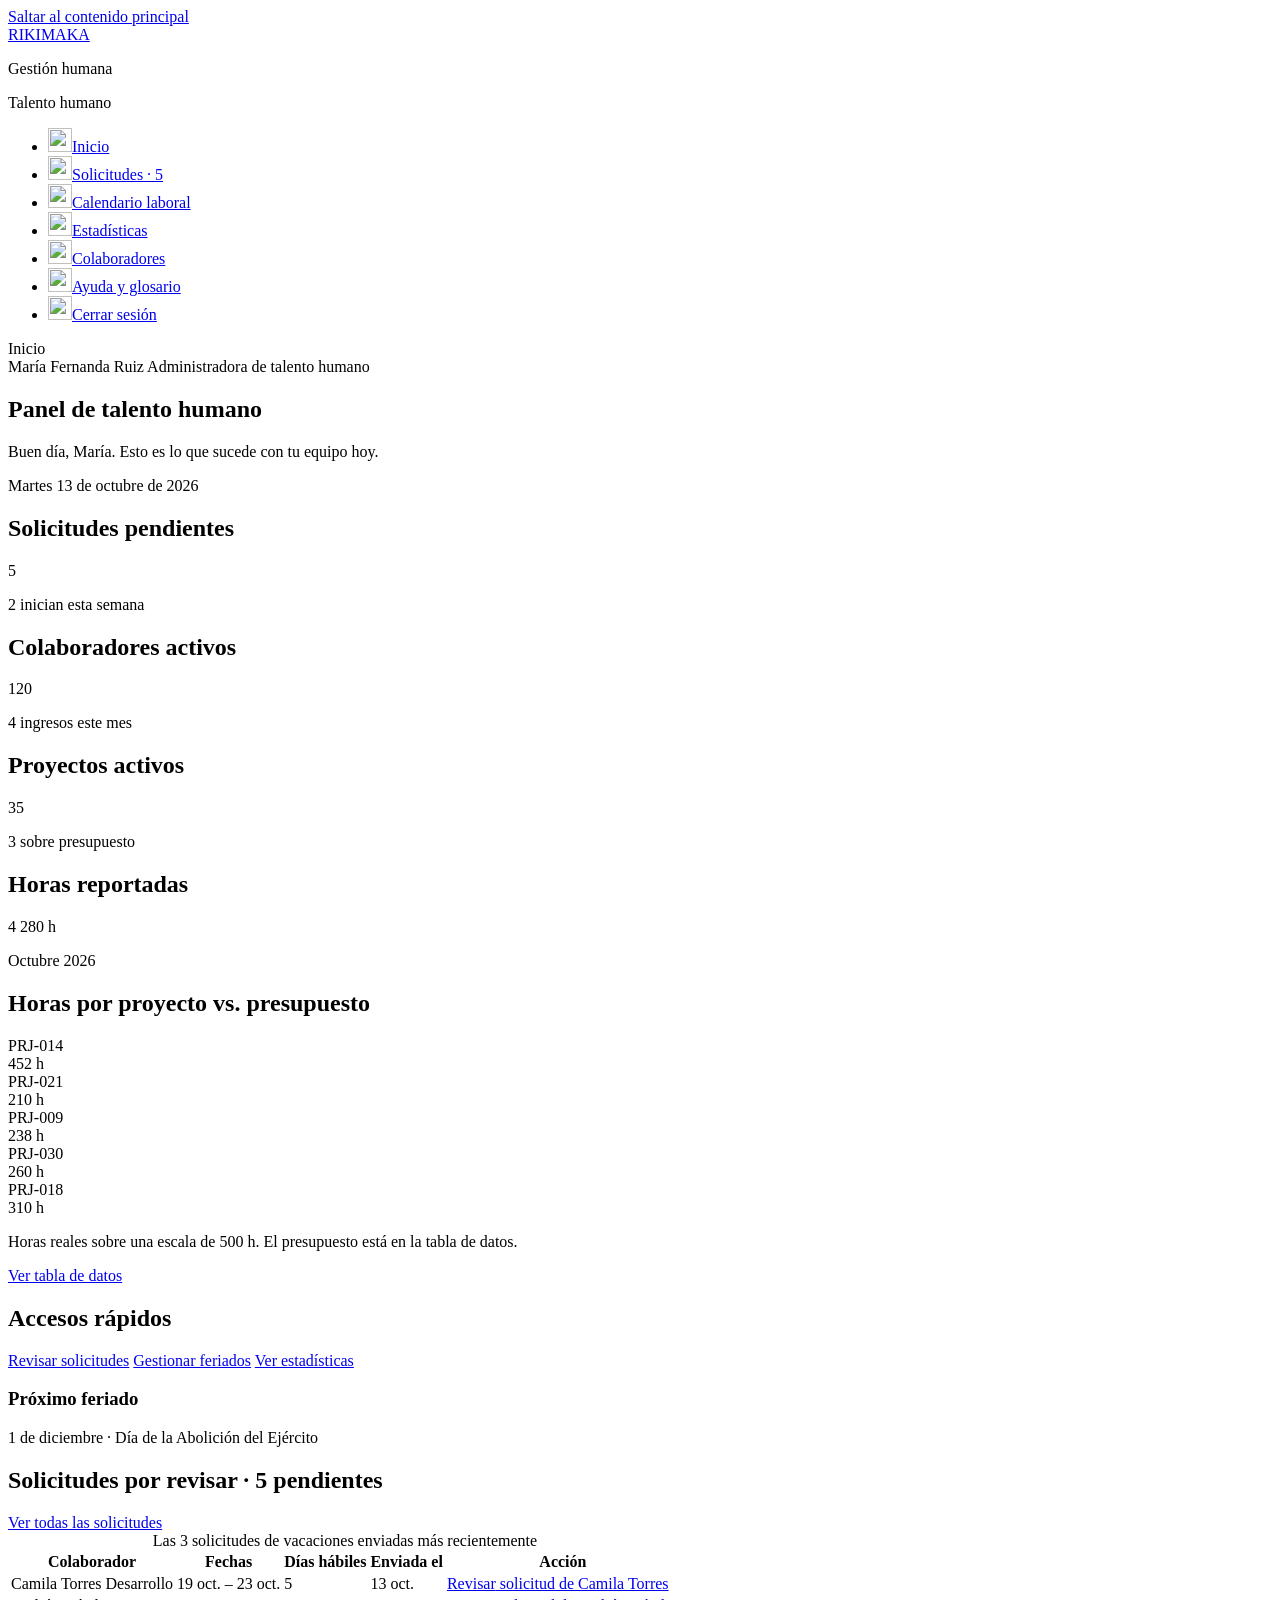
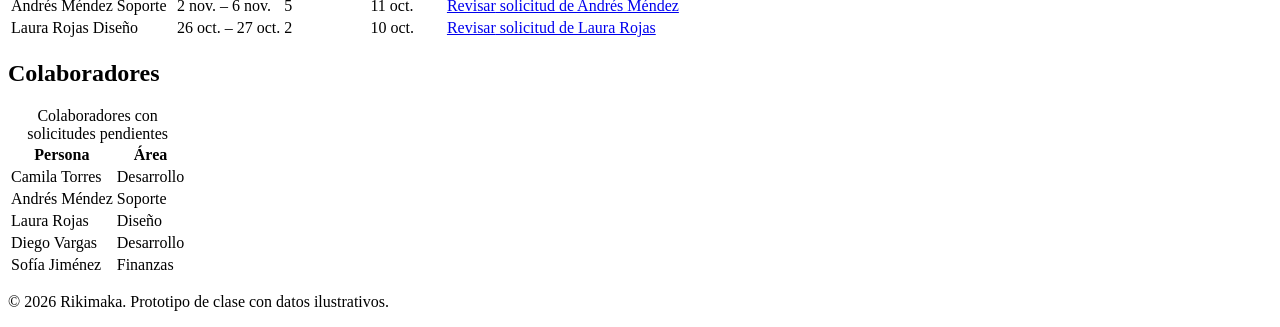
==== src/administrador.html @ a256e855 "Add files via upload" ====
<!DOCTYPE html>
<!-- W06 · Panel administrativo -->
<html lang="es">

<head>
    <meta charset="UTF-8">
    <meta name="viewport" content="width=device-width, initial-scale=1.0">
    <meta name="description" content="Panel de talento humano: solicitudes pendientes e indicadores clave del personal.">
    <meta name="author" content="Equipo Rikimaka">

    <link rel="stylesheet" href="../assets/css/base.css">
    <link rel="stylesheet" href="../assets/css/layout.css">
    <link rel="stylesheet" href="../assets/css/components.css">

    <title>Panel administrativo | Rikimaka</title>
</head>

<body>

    <a class="saltar" href="#contenido">Saltar al contenido principal</a>

    <div class="layout">

        <aside class="lateral">
            <a class="logo" href="index.html">RIKIMAKA</a>
            <p class="sublogo">Gestión humana</p>
            <p class="rol mayusculas">Talento humano</p>

            <nav class="menu-lateral" aria-label="Menú de talento humano">
                <ul>
                    <li><a class="activo" href="administrador.html" aria-current="page"><img class="icono" src="../assets/img/iconos/inicio.png" alt="" width="24" height="24">Inicio</a></li>
                    <li><a href="solicitudes.html"><img class="icono" src="../assets/img/iconos/solicitudes.png" alt="" width="24" height="24">Solicitudes · 5</a></li>
                    <li><a href="calendario.html"><img class="icono" src="../assets/img/iconos/calendario.png" alt="" width="24" height="24">Calendario laboral</a></li>
                    <li><a href="estadisticas.html"><img class="icono" src="../assets/img/iconos/estadisticas.png" alt="" width="24" height="24">Estadísticas</a></li>
                    <li><a href="administrador.html#colaboradores"><img class="icono" src="../assets/img/iconos/colaboradores.png" alt="" width="24" height="24">Colaboradores</a></li>
                    <li><a href="ayuda.html"><img class="icono" src="../assets/img/iconos/ayuda.png" alt="" width="24" height="24">Ayuda y glosario</a></li>
                    <li><a href="login.html"><img class="icono" src="../assets/img/iconos/salir.png" alt="" width="24" height="24">Cerrar sesión</a></li>
                </ul>
            </nav>
        </aside>

        <div class="area">

            <header class="cabecera">
                <nav class="migas" aria-label="Ruta de navegación">
                    <span aria-current="page">Inicio</span>
                </nav>

                <div class="usuario">
                    María Fernanda Ruiz
                    <span>Administradora de talento humano</span>
                </div>
            </header>

            <main class="contenido" id="contenido">

                <section aria-labelledby="panel-titulo">
                    <h1 class="mayusculas" id="panel-titulo">Panel de talento humano</h1>
                    <p>Buen día, María. Esto es lo que sucede con tu equipo hoy.</p>
                    <p class="descripcion">Martes 13 de octubre de 2026</p>
                </section>

                <section class="metricas" aria-label="Indicadores del panel">

                    <article class="metrica">
                        <h2 class="mayusculas">Solicitudes pendientes</h2>
                        <span class="valor">5</span>
                        <p class="apoyo">2 inician esta semana</p>
                    </article>

                    <article class="metrica">
                        <h2 class="mayusculas">Colaboradores activos</h2>
                        <span class="valor">120</span>
                        <p class="apoyo">4 ingresos este mes</p>
                    </article>

                    <article class="metrica">
                        <h2 class="mayusculas">Proyectos activos</h2>
                        <span class="valor">35</span>
                        <p class="apoyo">3 sobre presupuesto</p>
                    </article>

                    <article class="metrica">
                        <h2 class="mayusculas">Horas reportadas</h2>
                        <span class="valor">4 280 h</span>
                        <p class="apoyo">Octubre 2026</p>
                    </article>

                </section>

                <div class="dos-columnas">

                    <section class="panel" aria-labelledby="grafico-titulo">
                        <h2 class="mayusculas" id="grafico-titulo">Horas por proyecto vs. presupuesto</h2>

                        <div class="grafico">
                            <div class="fila-barra">
                                <span>PRJ-014</span>
                                <div class="pista"><div class="barra b90"></div></div>
                                <span>452 h</span>
                            </div>
                            <div class="fila-barra">
                                <span>PRJ-021</span>
                                <div class="pista"><div class="barra b42"></div></div>
                                <span>210 h</span>
                            </div>
                            <div class="fila-barra">
                                <span>PRJ-009</span>
                                <div class="pista"><div class="barra b48"></div></div>
                                <span>238 h</span>
                            </div>
                            <div class="fila-barra">
                                <span>PRJ-030</span>
                                <div class="pista"><div class="barra b52"></div></div>
                                <span>260 h</span>
                            </div>
                            <div class="fila-barra">
                                <span>PRJ-018</span>
                                <div class="pista"><div class="barra b62"></div></div>
                                <span>310 h</span>
                            </div>
                        </div>

                        <p class="nota">Horas reales sobre una escala de 500 h. El presupuesto está en la tabla de datos.</p>
                        <a href="estadisticas.html#eficiencia">Ver tabla de datos</a>
                    </section>

                    <section class="panel" aria-labelledby="accesos-titulo">
                        <h2 class="mayusculas" id="accesos-titulo">Accesos rápidos</h2>

                        <a class="boton ancho" href="solicitudes.html">Revisar solicitudes</a>
                        <a class="boton secundario ancho" href="calendario.html">Gestionar feriados</a>
                        <a class="boton secundario ancho" href="estadisticas.html">Ver estadísticas</a>

                        <h3>Próximo feriado</h3>
                        <p>1 de diciembre · Día de la Abolición del Ejército</p>
                    </section>

                </div>

                <section class="panel" aria-labelledby="solicitudes-titulo">
                    <div class="entre">
                        <h2 class="mayusculas" id="solicitudes-titulo">Solicitudes por revisar · 5 pendientes</h2>
                        <a href="solicitudes.html">Ver todas las solicitudes</a>
                    </div>

                    <table>
                        <caption>Las 3 solicitudes de vacaciones enviadas más recientemente</caption>
                        <thead>
                        <tr>
                            <th class="mayusculas" scope="col">Colaborador</th>
                            <th class="mayusculas" scope="col">Fechas</th>
                            <th class="mayusculas" scope="col">Días hábiles</th>
                            <th class="mayusculas" scope="col">Enviada el</th>
                            <th class="mayusculas" scope="col">Acción</th>
                        </tr>
                        </thead>
                        <tbody>
                            <tr>
                                <td>
                                    Camila Torres
                                    <span class="dato-secundario">Desarrollo</span>
                                </td>
                                <td>19 oct. – 23 oct.</td>
                                <td>5</td>
                                <td>13 oct.</td>
                                <td><a href="solicitudes.html#solicitud0">Revisar<span class="solo-lector"> solicitud de Camila Torres</span></a></td>
                            </tr>
                            <tr>
                                <td>
                                    Andrés Méndez
                                    <span class="dato-secundario">Soporte</span>
                                </td>
                                <td>2 nov. – 6 nov.</td>
                                <td>5</td>
                                <td>11 oct.</td>
                                <td><a href="solicitudes.html#solicitud1">Revisar<span class="solo-lector"> solicitud de Andrés Méndez</span></a></td>
                            </tr>
                            <tr>
                                <td>
                                    Laura Rojas
                                    <span class="dato-secundario">Diseño</span>
                                </td>
                                <td>26 oct. – 27 oct.</td>
                                <td>2</td>
                                <td>10 oct.</td>
                                <td><a href="solicitudes.html#solicitud2">Revisar<span class="solo-lector"> solicitud de Laura Rojas</span></a></td>
                            </tr>
                        </tbody>
                    </table>
                </section>

                <section class="panel" id="colaboradores" aria-labelledby="colaboradores-titulo">
                    <h2 class="mayusculas" id="colaboradores-titulo">Colaboradores</h2>

                    <table>
                        <caption>Colaboradores con solicitudes pendientes</caption>
                        <thead>
                        <tr>
                            <th class="mayusculas" scope="col">Persona</th>
                            <th class="mayusculas" scope="col">Área</th>
                        </tr>
                        </thead>
                        <tbody>
                            <tr><td>Camila Torres</td><td>Desarrollo</td></tr>
                            <tr><td>Andrés Méndez</td><td>Soporte</td></tr>
                            <tr><td>Laura Rojas</td><td>Diseño</td></tr>
                            <tr><td>Diego Vargas</td><td>Desarrollo</td></tr>
                            <tr><td>Sofía Jiménez</td><td>Finanzas</td></tr>
                        </tbody>
                    </table>
                </section>

            </main>

            <footer class="pie-interno">
                <p class="nota">© 2026 Rikimaka. Prototipo de clase con datos ilustrativos.</p>
            </footer>

        </div>
    </div>
</body>
</html>
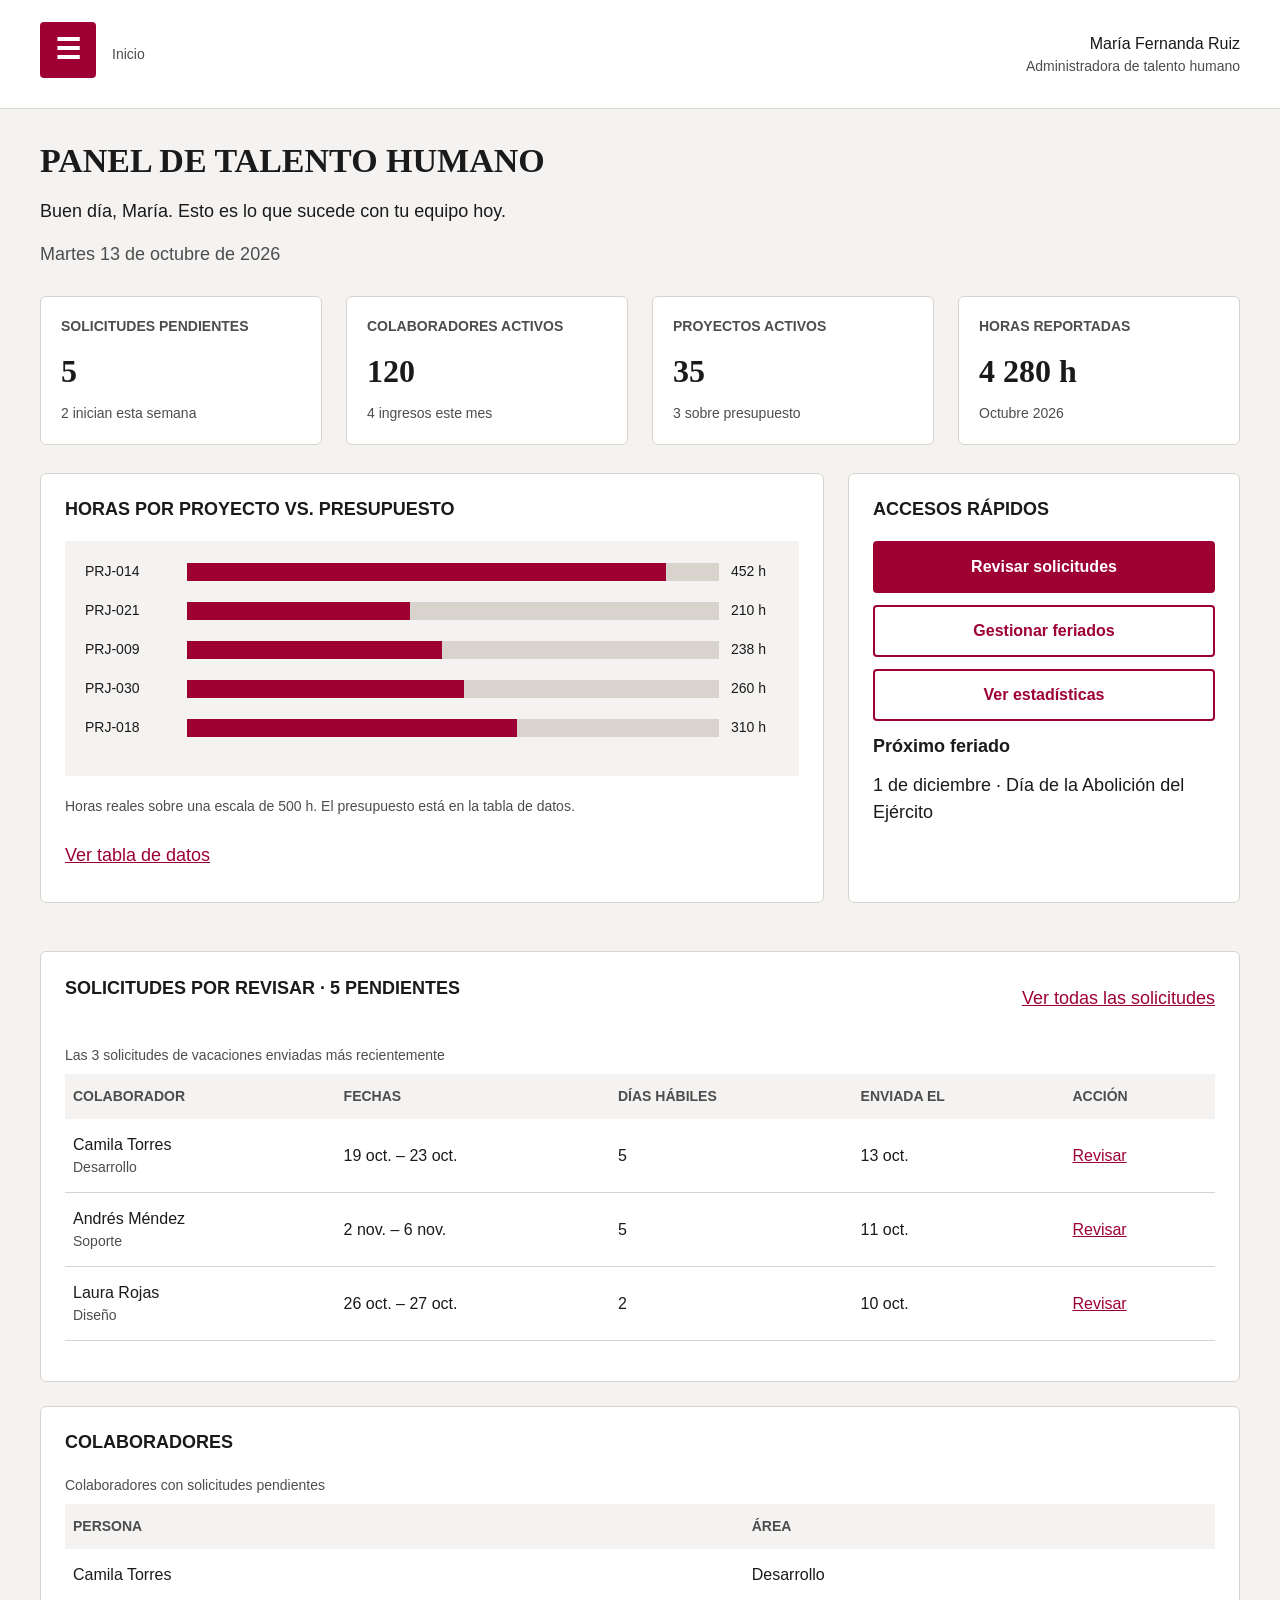
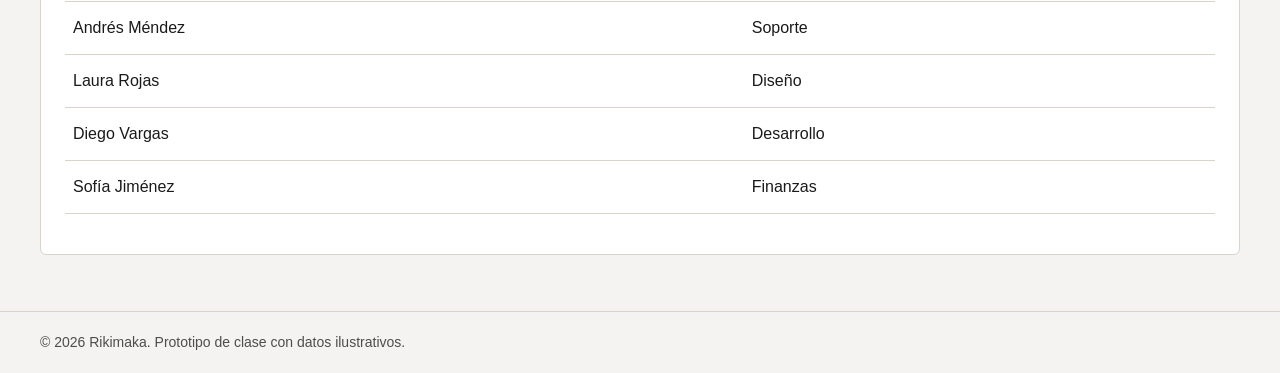
==== commit 6b34474b: "style: unificar menú hamburguesa del administrador" ====
--- a/src/administrador.html
+++ b/src/administrador.html
@@ -19,7 +19,10 @@
 
     <a class="saltar" href="#contenido">Saltar al contenido principal</a>
 
-    <div class="layout">
+    <!-- Casilla para abrir y cerrar el menú -->
+    <input type="checkbox" id="menu-administrador" class="menu-casilla">
+
+    <div class="layout layout-colaborador">
 
         <aside class="lateral">
             <a class="logo" href="index.html">RIKIMAKA</a>
@@ -41,10 +44,15 @@
 
         <div class="area">
 
-            <header class="cabecera">
-                <nav class="migas" aria-label="Ruta de navegación">
-                    <span aria-current="page">Inicio</span>
-                </nav>
+            <header class="cabecera cabecera-colaborador">
+                <div class="cabecera-izquierda">
+                    <label for="menu-administrador" class="boton-menu">
+                        &#9776;
+                    </label>
+                    <nav class="migas" aria-label="Ruta de navegación">
+                        <span aria-current="page">Inicio</span>
+                    </nav>
+                </div>
 
                 <div class="usuario">
                     María Fernanda Ruiz
--- a/assets/css/base.css
+++ b/assets/css/base.css
@@ -0,0 +1,124 @@
+/* BASE: variables, reinicio, tipografía, formularios y foco */
+
+:root {
+    --color-marca: #9e0033;
+    --color-texto: #1a1a1a;
+    --color-oscuro: #252525;
+    --color-suave: #4d4d4d;
+    --color-control: #595959;
+    --color-borde: #d9d3ce;
+    --color-fondo: #f5f3f1;
+    --color-fondo-suave: #eeeae6;
+    --color-blanco: #ffffff;
+    --color-foco: #fff0c5;
+    --color-resalte: #f4e9ed;
+
+    --letra-titulos: Georgia, 'Times New Roman', serif;
+    --letra-texto: Arial, Helvetica, sans-serif;
+}
+
+* {
+    margin: 0;
+    padding: 0;
+    box-sizing: border-box;
+}
+
+body {
+    background-color: var(--color-fondo);
+    color: var(--color-texto);
+    font-family: var(--letra-texto);
+    font-size: 1.125rem;
+    line-height: 1.5;
+}
+
+h1 {
+    font-family: var(--letra-titulos);
+    font-size: 2.125rem;
+    line-height: 1.2;
+    margin-bottom: 1rem;
+}
+
+h2 {
+    font-size: 1.125rem;
+    line-height: 1.3;
+    margin-bottom: 1.25rem;
+}
+
+h3 {
+    font-size: 1.125rem;
+    margin-bottom: 0.75rem;
+}
+
+p {
+    margin-bottom: 1rem;
+}
+
+a {
+    color: var(--color-marca);
+}
+
+label {
+    display: block;
+    font-size: 1rem;
+    font-weight: bold;
+    margin-bottom: 0.5rem;
+}
+
+input,
+select,
+textarea {
+    width: 100%;
+    background-color: var(--color-blanco);
+    color: var(--color-texto);
+    border: 1px solid var(--color-control);
+    border-radius: 4px;
+    padding: 0.75rem;
+    font-family: var(--letra-texto);
+    font-size: 1rem;
+}
+
+textarea {
+    height: 6.25rem;
+}
+
+/* Títulos en mayúsculas desde CSS: el HTML conserva el texto normal */
+.mayusculas {
+    text-transform: uppercase;
+}
+
+/* FOCO VISIBLE: el contorno no mueve los elementos como lo haría el borde */
+
+a:focus,
+button:focus,
+input:focus,
+select:focus,
+textarea:focus {
+    background-color: var(--color-foco);
+    color: var(--color-texto);
+    outline: 3px solid var(--color-texto);
+    outline-offset: 2px;
+}
+
+/* ENLACE PARA SALTAR AL CONTENIDO: se ve solo al recibir el foco */
+
+.saltar {
+    position: absolute;
+    top: -6.25rem;
+    left: 1rem;
+    z-index: 10;
+    padding: 0.75rem 1rem;
+    background-color: var(--color-blanco);
+}
+
+.saltar:focus {
+    top: 1rem;
+}
+
+/* TEXTO SOLO PARA LECTORES DE PANTALLA */
+
+.solo-lector {
+    position: absolute;
+    width: 1px;
+    height: 1px;
+    overflow: hidden;
+}
--- a/assets/css/layout.css
+++ b/assets/css/layout.css
@@ -0,0 +1,604 @@
+/* ========================================
+   SISTEMA INTERNO: menú lateral y contenido
+   ======================================== */
+
+.layout {
+    display: grid;
+    grid-template-columns: 15rem 1fr;
+    min-height: 100vh;
+}
+
+.lateral {
+    background-color: var(--color-blanco);
+    border-right: 1px solid var(--color-borde);
+    padding: 2rem 1.5rem;
+}
+
+/* min-width: 0 permite que una tabla ancha no empuje toda la página */
+
+.area,
+.metricas > *,
+.dos-columnas > *,
+.solicitudes-columnas > *,
+.grafico-tabla > * {
+    min-width: 0;
+}
+
+.area {
+    display: flex;
+    flex-direction: column;
+}
+
+.cabecera {
+    display: flex;
+    justify-content: space-between;
+    align-items: center;
+    gap: 1.5rem;
+    background-color: var(--color-blanco);
+    border-bottom: 1px solid var(--color-borde);
+    padding: 1.375rem 2.5rem;
+}
+
+.contenido {
+    flex: 1;
+    padding: 2rem 2.5rem;
+}
+
+.pie-interno {
+    padding: 1.25rem 2.5rem;
+    border-top: 1px solid var(--color-borde);
+}
+
+/* ========================================
+   MÉTRICAS, COLUMNAS Y FILAS
+   ======================================== */
+
+.metricas {
+    display: grid;
+    grid-template-columns: 1fr 1fr 1fr 1fr;
+    gap: 1.5rem;
+    margin: 1.75rem 0;
+}
+
+.dos-columnas {
+    display: grid;
+    grid-template-columns: 2fr 1fr;
+    gap: 1.5rem;
+    margin-bottom: 1.5rem;
+}
+
+.solicitudes-columnas,
+.grafico-tabla {
+    display: grid;
+    grid-template-columns: 7fr 5fr;
+    gap: 1.5rem;
+}
+
+.iguales {
+    display: grid;
+    grid-template-columns: 1fr 1fr;
+    gap: 1.5rem;
+}
+
+.fila {
+    display: flex;
+    flex-wrap: wrap;
+    gap: 1rem;
+    align-items: center;
+}
+
+.entre {
+    display: flex;
+    flex-wrap: wrap;
+    justify-content: space-between;
+    align-items: center;
+    gap: 1rem;
+    margin-bottom: 1.5rem;
+}
+
+.filtros {
+    display: grid;
+    grid-template-columns: 1fr 1fr 1fr 1fr;
+    gap: 1rem;
+}
+
+/* ========================================
+   PÁGINA DE INICIO Y AYUDA
+   ======================================== */
+
+.inicio-cabecera {
+    display: flex;
+    flex-wrap: wrap;
+    justify-content: space-between;
+    align-items: center;
+    gap: 1.5rem;
+    padding: 1.25rem 5rem;
+    background-color: var(--color-blanco);
+}
+
+.inicio-menu ul {
+    display: flex;
+    flex-wrap: wrap;
+    gap: 1rem 2rem;
+    align-items: center;
+    list-style: none;
+}
+
+.inicio-hero {
+    position: relative;
+    background-color: var(--color-oscuro);
+    background-image: url("https://images.unsplash.com/photo-1521737711867-e3b97375f902?w=1600");
+    background-size: cover;
+    background-position: center;
+    padding-bottom: 4rem;
+}
+
+/* Tres videos apilados: cada uno aparece 8 segundos de un ciclo de 24 */
+
+.inicio-video {
+    position: absolute;
+    top: 0;
+    left: 0;
+    width: 100%;
+    height: 100%;
+    object-fit: cover;
+    opacity: 0;
+    animation: alternar-videos 24s infinite;
+}
+
+.inicio-video:nth-child(2) {
+    animation-delay: 8s;
+}
+
+.inicio-video:nth-child(3) {
+    animation-delay: 16s;
+}
+
+@keyframes alternar-videos {
+    0% { opacity: 0; }
+    4% { opacity: 1; }
+    33% { opacity: 1; }
+    37% { opacity: 0; }
+    100% { opacity: 0; }
+}
+
+/* Al marcar la casilla se ocultan los videos y queda la imagen de fondo */
+
+.video-casilla:checked ~ .inicio-videos {
+    display: none;
+}
+
+.video-casilla {
+    position: absolute;
+    bottom: 1.5rem;
+    left: 5rem;
+    z-index: 1;
+    width: 1.5rem;
+    height: 1.5rem;
+    cursor: pointer;
+}
+
+.video-casilla:focus {
+    outline-color: var(--color-blanco);
+}
+
+.video-etiqueta {
+    position: absolute;
+    bottom: 1rem;
+    left: 7rem;
+    z-index: 1;
+    margin: 0;
+    padding: 0.625rem 0;
+    color: var(--color-blanco);
+    cursor: pointer;
+}
+
+/* La capa cubre todo el fondo: mantiene el texto blanco por encima de 7:1 */
+
+.inicio-capa {
+    position: absolute;
+    top: 0;
+    left: 0;
+    width: 100%;
+    height: 100%;
+    background-color: rgba(0, 0, 0, 0.66);
+}
+
+.inicio-hero-contenido {
+    position: relative;
+    display: grid;
+    grid-template-columns: 6fr 4fr;
+    gap: 6rem;
+    align-items: center;
+    min-height: 40rem;
+    padding: 5rem;
+    color: var(--color-blanco);
+}
+
+.inicio-cifras {
+    display: grid;
+    grid-template-columns: 1fr 1fr 1fr;
+    gap: 1.5rem;
+    padding: 3rem 5rem;
+    background-color: var(--color-fondo);
+}
+
+.inicio-informacion {
+    padding: 3.5rem 5rem;
+}
+
+.inicio-titulo-fila {
+    display: flex;
+    flex-wrap: wrap;
+    justify-content: space-between;
+    align-items: center;
+    gap: 1rem 1.5rem;
+    margin-bottom: 2rem;
+}
+
+.inicio-roles {
+    display: grid;
+    grid-template-columns: 1fr 1fr 1fr;
+    gap: 1.5rem;
+    margin-bottom: 3.5rem;
+}
+
+.inicio-beneficios {
+    display: grid;
+    grid-template-columns: 1fr 1fr 1fr;
+    gap: 2rem;
+    padding: 2.5rem;
+    background-color: var(--color-fondo);
+    list-style: none;
+}
+
+.inicio-pie {
+    display: grid;
+    grid-template-columns: 1fr 1fr 1fr 1fr;
+    gap: 2rem;
+    padding: 3rem 5rem;
+    background-color: var(--color-oscuro);
+    color: var(--color-blanco);
+}
+
+/* ========================================
+   PANTALLA DE INGRESO
+   ======================================== */
+
+.ingreso-layout {
+    display: grid;
+    grid-template-columns: 1fr 1fr;
+    min-height: 100vh;
+}
+
+.ingreso-imagen {
+    position: relative;
+    min-height: 100vh;
+    overflow: hidden;
+    padding: 3rem 8%;
+    background-color: var(--color-oscuro);
+}
+
+.ingreso-formulario {
+    display: flex;
+    flex-direction: column;
+    justify-content: center;
+    padding: 3rem 12%;
+    background-color: var(--color-blanco);
+}
+
+.ingreso-contenido {
+    width: 100%;
+    max-width: 27.5rem;
+}
+
+/* ========================================
+   TABLETA: el menú lateral pasa arriba
+   ======================================== */
+
+@media screen and (max-width: 900px) {
+
+    .layout {
+        display: block;
+    }
+
+    .lateral {
+        border-right: 0;
+        border-bottom: 1px solid var(--color-borde);
+        padding: 1rem 1.25rem;
+    }
+
+    .cabecera {
+        flex-wrap: wrap;
+        padding: 1rem 1.25rem;
+    }
+
+    .contenido {
+        padding: 1.5rem 1.25rem;
+    }
+
+    .pie-interno {
+        padding: 1rem 1.25rem;
+    }
+
+    .metricas {
+        grid-template-columns: 1fr 1fr;
+    }
+
+    .dos-columnas,
+    .solicitudes-columnas,
+    .grafico-tabla,
+    .iguales {
+        grid-template-columns: 1fr;
+    }
+
+    .filtros {
+        grid-template-columns: 1fr 1fr;
+    }
+
+    .inicio-cabecera {
+        padding: 1rem 1.5rem;
+    }
+
+    .video-casilla {
+        left: 1.5rem;
+    }
+
+    .video-etiqueta {
+        left: 3.5rem;
+    }
+
+    .inicio-hero-contenido {
+        grid-template-columns: 1fr;
+        gap: 2rem;
+        min-height: 0;
+        padding: 2.5rem 1.5rem;
+    }
+
+    .inicio-informacion {
+        padding: 2rem 1.5rem;
+    }
+
+    .inicio-cifras {
+        padding: 2rem 1.5rem;
+    }
+
+    .inicio-roles {
+        grid-template-columns: 1fr 1fr;
+    }
+
+    .inicio-beneficios {
+        grid-template-columns: 1fr 1fr;
+        padding: 1.5rem;
+    }
+
+    .inicio-pie {
+        grid-template-columns: 1fr 1fr;
+        padding: 2rem 1.5rem;
+    }
+
+    .ingreso-layout {
+        grid-template-columns: 1fr;
+    }
+
+    .ingreso-imagen {
+        min-height: 21.875rem;
+    }
+
+    .ingreso-formulario {
+        padding: 3rem 8%;
+    }
+
+    .ingreso-contenido {
+        max-width: 100%;
+    }
+}
+
+/* ========================================
+   TELÉFONO
+   ======================================== */
+
+@media screen and (max-width: 480px) {
+
+    .metricas,
+    .filtros,
+    .inicio-cifras,
+    .inicio-roles,
+    .inicio-beneficios,
+    .inicio-pie {
+        grid-template-columns: 1fr;
+    }
+
+    .ingreso-imagen {
+        min-height: 17.5rem;
+        padding: 2rem 8%;
+    }
+
+    .ingreso-formulario {
+        padding: 2.25rem 7%;
+    }
+}
+
+/* ========================================
+   MENÚ DESPLEGABLE DEL COLABORADOR
+   ======================================== */
+
+/* Casilla para controlar el menú */
+
+.menu-casilla {
+    position: absolute;
+    width: 1px;
+    height: 1px;
+    opacity: 0;
+}
+
+/* Menú cerrado inicialmente */
+
+.layout-colaborador {
+    grid-template-columns: 1fr;
+}
+
+.layout-colaborador .lateral {
+    display: none;
+}
+
+/* Botón del menú */
+
+.layout-colaborador .boton-menu {
+    display: flex;
+    align-items: center;
+    justify-content: center;
+    width: 3.5rem;
+    height: 3.5rem;
+    background-color: var(--color-marca);
+    color: var(--color-blanco);
+    border-radius: 4px;
+    font-size: 1.8rem;
+    cursor: pointer;
+    flex-shrink: 0;
+}
+
+/* Menú abierto */
+
+.menu-casilla:checked + .layout-colaborador {
+    grid-template-columns: 15rem 1fr;
+}
+
+.menu-casilla:checked + .layout-colaborador .lateral {
+    display: block;
+}
+
+/* Foco del botón */
+
+.menu-casilla:focus + .layout-colaborador .boton-menu {
+    outline: 3px solid var(--color-foco);
+}
+
+/* ========================================
+   CABECERA DEL COLABORADOR
+   ======================================== */
+
+/* Botón e Inicio juntos */
+
+.cabecera-colaborador {
+    display: flex;
+    justify-content: space-between;
+    align-items: center;
+    gap: 1rem;
+}
+
+.cabecera-izquierda {
+    display: flex;
+    align-items: center;
+    gap: 1rem;
+}
+
+.cabecera-colaborador .migas {
+    margin: 0;
+}
+
+/* ========================================
+   CAMPANA Y DATOS DEL COLABORADOR
+   ======================================== */
+
+/* Campana y datos en una misma fila */
+
+.cabecera-colaborador .usuario-colaborador {
+    display: flex;
+    flex-direction: row;
+    align-items: center;
+    justify-content: flex-end;
+    gap: 0.75rem;
+    margin-left: auto;
+    text-align: right;
+}
+
+/* Campana */
+
+.cabecera-colaborador .usuario-colaborador .campana {
+    display: flex;
+    align-items: center;
+    justify-content: center;
+    flex-shrink: 0;
+    margin: 0;
+}
+
+/* Nombre y cargo */
+
+.cabecera-colaborador .usuario-datos {
+    display: flex;
+    flex-direction: column;
+    align-items: flex-end;
+}
+
+.cabecera-colaborador .usuario-datos p {
+    margin: 0;
+}
+
+.cabecera-colaborador .usuario-datos span {
+    display: block;
+    margin: 0;
+}
+
+/* ========================================
+   MENÚ RESPONSIVE DEL COLABORADOR
+   ======================================== */
+
+@media screen and (max-width: 900px) {
+
+    .layout-colaborador,
+    .menu-casilla:checked + .layout-colaborador {
+        display: flex;
+        flex-direction: column;
+    }
+
+    .layout-colaborador .area {
+        display: contents;
+    }
+
+    .layout-colaborador .cabecera {
+        order: 0;
+    }
+
+    .layout-colaborador .lateral {
+        order: 1;
+    }
+
+    .layout-colaborador .contenido {
+        order: 2;
+    }
+
+    .layout-colaborador .pie-interno {
+        order: 3;
+    }
+}
+
+/* ========================================
+   AJUSTES PARA CELULARES
+   ======================================== */
+
+@media screen and (max-width: 480px) {
+
+    .cabecera-colaborador {
+        flex-wrap: nowrap;
+        gap: 0.5rem;
+    }
+
+    .cabecera-izquierda {
+        gap: 0.5rem;
+    }
+
+    .cabecera-colaborador .boton-menu {
+        width: 3rem;
+        height: 3rem;
+        font-size: 1.5rem;
+    }
+
+    .cabecera-colaborador .usuario-colaborador {
+        gap: 0.5rem;
+    }
+
+    .cabecera-colaborador .usuario-datos {
+        font-size: 0.875rem;
+    }
+}
--- a/assets/css/components.css
+++ b/assets/css/components.css
@@ -0,0 +1,814 @@
+/* ========================================
+   ELEMENTOS GENERALES
+   ======================================== */
+
+.logo {
+    display: block;
+    font-family: var(--letra-titulos);
+    font-size: 1.5625rem;
+    font-weight: bold;
+    padding: 0.25rem 0;
+    color: var(--color-texto);
+    text-decoration: none;
+}
+
+.sublogo {
+    font-size: 0.875rem;
+    color: var(--color-suave);
+    margin-bottom: 1.5rem;
+}
+
+.rol {
+    font-size: 0.875rem;
+    font-weight: bold;
+    color: var(--color-suave);
+    margin-bottom: 1rem;
+}
+
+.menu-lateral ul {
+    list-style: none;
+}
+
+.menu-lateral a {
+    display: flex;
+    align-items: center;
+    gap: 0.5rem;
+    padding: 0.75rem;
+    margin-bottom: 0.5rem;
+    border-radius: 4px;
+    color: var(--color-texto);
+    font-size: 1rem;
+    text-decoration: none;
+}
+
+.menu-lateral a:hover {
+    background-color: var(--color-fondo);
+    text-decoration: underline;
+}
+
+.menu-lateral .activo {
+    background-color: var(--color-marca);
+    color: var(--color-blanco);
+}
+
+.menu-lateral a:focus {
+    background-color: var(--color-foco);
+    color: var(--color-texto);
+}
+
+/* El ícono negro pasa a blanco sobre el fondo de la opción activa */
+.menu-lateral .activo .icono {
+    filter: invert(1);
+}
+
+.menu-lateral .activo:focus .icono {
+    filter: none;
+}
+
+.usuario {
+    font-size: 1rem;
+    text-align: right;
+}
+
+.usuario span {
+    display: block;
+    color: var(--color-suave);
+    font-size: 0.875rem;
+}
+
+.campana {
+    display: inline-block;
+    padding: 0.625rem;
+}
+
+.campana .icono {
+    display: block;
+}
+
+.migas {
+    font-size: 0.875rem;
+    color: var(--color-suave);
+}
+
+.descripcion {
+    color: var(--color-suave);
+    margin-bottom: 1.5rem;
+}
+
+.nota {
+    font-size: 0.875rem;
+    color: var(--color-suave);
+    margin-top: 1rem;
+    margin-bottom: 1rem;
+}
+
+.pie-interno .nota {
+    margin: 0;
+}
+
+/* Íconos de Flaticon: tamaño fijo para que no se deformen */
+.icono {
+    flex-shrink: 0;
+    width: 1.5rem;
+    height: 1.5rem;
+}
+
+/* ========================================
+   PANELES Y MÉTRICAS
+   ======================================== */
+
+.panel {
+    background-color: var(--color-blanco);
+    border: 1px solid var(--color-borde);
+    border-radius: 6px;
+    padding: 1.5rem;
+    margin-bottom: 1.5rem;
+    /* Una tabla ancha se desplaza dentro del panel, no toda la página.
+       position: relative mantiene adentro el texto para lectores de pantalla. */
+    position: relative;
+    overflow-x: auto;
+}
+
+.metrica {
+    background-color: var(--color-blanco);
+    border: 1px solid var(--color-borde);
+    border-radius: 6px;
+    padding: 1.25rem;
+}
+
+.metrica h2,
+.metrica h3 {
+    font-size: 0.875rem;
+    color: var(--color-suave);
+    margin-bottom: 0.75rem;
+}
+
+.valor {
+    display: block;
+    font-family: var(--letra-titulos);
+    font-size: 2rem;
+    font-weight: bold;
+    margin-bottom: 0.5rem;
+}
+
+.apoyo {
+    color: var(--color-suave);
+    font-size: 0.875rem;
+    margin-bottom: 0;
+}
+
+/* ========================================
+   BOTONES
+   ======================================== */
+
+.boton,
+button {
+    display: inline-block;
+    background-color: var(--color-marca);
+    color: var(--color-blanco);
+    border: 2px solid var(--color-marca);
+    border-radius: 4px;
+    padding: 0.75rem 1.25rem;
+    font-family: var(--letra-texto);
+    font-size: 1rem;
+    font-weight: bold;
+    text-align: center;
+    text-decoration: none;
+    cursor: pointer;
+}
+
+.secundario {
+    background-color: var(--color-blanco);
+    color: var(--color-marca);
+}
+
+.boton:hover,
+button:hover {
+    background-color: var(--color-oscuro);
+    border-color: var(--color-oscuro);
+    color: var(--color-blanco);
+}
+
+button:disabled {
+    background-color: var(--color-fondo);
+    border-color: var(--color-control);
+    color: var(--color-suave);
+    font-weight: normal;
+    cursor: not-allowed;
+}
+
+.ancho {
+    width: 100%;
+    display: block;
+    margin-bottom: 0.75rem;
+}
+
+.grande {
+    padding: 1.5rem;
+}
+
+/* Enlaces sueltos en paneles: área táctil de al menos 44 px */
+.panel > a:not(.boton),
+.entre > a:not(.boton, .historial-boton) {
+    display: inline-block;
+    padding: 0.5625rem 0;
+}
+
+.historial-boton {
+    display: inline-block;
+    padding: 0.75rem;
+    background-color: var(--color-blanco);
+    border: 1px solid var(--color-oscuro);
+    border-radius: 4px;
+    color: var(--color-texto);
+    font-size: 0.875rem;
+    text-decoration: none;
+}
+
+.historial-boton:hover {
+    background-color: var(--color-fondo);
+}
+
+/* ========================================
+   AVISOS Y FORMULARIOS
+   ======================================== */
+
+.aviso {
+    display: flex;
+    align-items: center;
+    gap: 0.75rem;
+    background-color: var(--color-fondo-suave);
+    border-left: 4px solid var(--color-marca);
+    padding: 1rem;
+    font-size: 1rem;
+    margin: 1.25rem 0;
+}
+
+.grupo {
+    margin-bottom: 1.25rem;
+}
+
+.campo-fecha {
+    max-width: 16rem;
+}
+
+/* Mensajes y confirmaciones: se muestran al llegar por su enlace (:target) */
+
+.mensaje {
+    display: none;
+    background-color: var(--color-fondo-suave);
+    border-left: 4px solid var(--color-marca);
+    padding: 1rem;
+    font-size: 1rem;
+    font-weight: bold;
+    margin-bottom: 1.5rem;
+}
+
+.decision {
+    display: none;
+    border: 2px solid var(--color-marca);
+    border-radius: 6px;
+    padding: 1rem;
+    margin-top: 1.25rem;
+}
+
+.mensaje:target,
+.decision:target {
+    display: block;
+}
+
+.ayuda {
+    color: var(--color-suave);
+    font-size: 0.875rem;
+    margin-top: 0.5rem;
+}
+
+/* ========================================
+   TABLAS
+   ======================================== */
+
+table {
+    width: 100%;
+    border-collapse: collapse;
+    margin-bottom: 1rem;
+}
+
+caption {
+    color: var(--color-suave);
+    font-size: 0.875rem;
+    text-align: left;
+    margin-bottom: 0.5rem;
+}
+
+th {
+    text-align: left;
+    font-size: 0.875rem;
+    background-color: var(--color-fondo);
+    color: var(--color-suave);
+    padding: 0.75rem 0.5rem;
+}
+
+td {
+    font-size: 1rem;
+    padding: 0.875rem 0.5rem;
+    border-bottom: 1px solid var(--color-borde);
+}
+
+/* Enlaces dentro de tablas: área táctil cómoda */
+td a {
+    display: inline-block;
+    min-width: 2.75rem;
+    padding: 0.625rem 0;
+}
+
+.dato-secundario {
+    display: block;
+    color: var(--color-suave);
+    font-size: 0.875rem;
+}
+
+/* Formulario en tabla: se desplaza dentro del panel en pantallas pequeñas */
+.tabla-actividades {
+    min-width: 56rem;
+}
+
+/* Filas con su encabezado a la izquierda */
+
+.datos th {
+    background-color: var(--color-blanco);
+    color: var(--color-texto);
+    font-size: 1rem;
+    font-weight: normal;
+    padding: 0.75rem 0.25rem;
+    border-bottom: 1px solid var(--color-borde);
+}
+
+.datos td {
+    padding: 0.75rem 0.25rem;
+    font-weight: bold;
+}
+
+/* ========================================
+   NOTIFICACIONES
+   ======================================== */
+
+.notificaciones {
+    list-style: none;
+}
+
+.notificacion {
+    border-bottom: 1px solid var(--color-borde);
+    padding: 0.75rem 0;
+}
+
+.notificacion p {
+    font-size: 1rem;
+    margin-bottom: 0.25rem;
+}
+
+/* ========================================
+   PESTAÑAS
+   ======================================== */
+
+.pestanas {
+    display: flex;
+    flex-wrap: wrap;
+    gap: 1.5rem;
+    margin: 1.5rem 0;
+    padding-bottom: 1rem;
+    border-bottom: 1px solid var(--color-borde);
+}
+
+.pestanas a {
+    display: inline-block;
+    padding: 0.625rem 0;
+}
+
+.pestana-activa {
+    font-weight: bold;
+    border-bottom: 3px solid var(--color-marca);
+}
+
+/* ========================================
+   CALENDARIO DE VACACIONES
+   Cada estado lleva símbolo: nunca depende solo del color
+   ======================================== */
+
+.calendario {
+    table-layout: fixed;
+    border-collapse: separate;
+    border-spacing: 3px;
+}
+
+.calendario th {
+    padding: 0.375rem 0.125rem;
+    text-align: center;
+}
+
+.calendario td {
+    position: relative;
+    height: 3.25rem;
+    padding: 0.25rem 0.375rem;
+    vertical-align: top;
+    border: 1px solid var(--color-borde);
+    background-color: var(--color-blanco);
+}
+
+.calendario .vacio {
+    border: 0;
+    background-color: transparent;
+}
+
+.simbolo {
+    display: block;
+    font-size: 0.875rem;
+    line-height: 1.2;
+}
+
+.calendario .seleccionado {
+    background-color: var(--color-oscuro);
+    border-color: var(--color-oscuro);
+    color: var(--color-blanco);
+    font-weight: bold;
+}
+
+.calendario .fin-semana {
+    background-color: var(--color-fondo-suave);
+    color: var(--color-suave);
+}
+
+.calendario .feriado {
+    border: 2px solid var(--color-texto);
+    font-weight: bold;
+}
+
+.calendario .periodo-permitido {
+    background-color: var(--color-resalte);
+}
+
+.leyenda-calendario {
+    display: flex;
+    flex-wrap: wrap;
+    gap: 0.5rem 1rem;
+    list-style: none;
+    font-size: 0.875rem;
+}
+
+.leyenda-calendario .simbolo {
+    display: inline;
+    font-weight: bold;
+}
+
+/* ========================================
+   BLOQUES DE CONFIRMACIÓN Y RESUMEN
+   ======================================== */
+
+.confirmacion {
+    width: 80%;
+    background-color: var(--color-blanco);
+    border: 2px solid var(--color-marca);
+    border-radius: 6px;
+    padding: 2rem;
+    margin: 1.5rem auto;
+    position: relative;
+    overflow-x: auto;
+}
+
+/* ========================================
+   GRÁFICOS
+   ======================================== */
+
+.grafico {
+    background-color: var(--color-fondo);
+    padding: 1.25rem;
+    margin-bottom: 1.25rem;
+}
+
+.fila-barra {
+    display: grid;
+    grid-template-columns: 5.625rem 1fr 3rem;
+    gap: 0.75rem;
+    margin-bottom: 1.125rem;
+    align-items: center;
+    font-size: 0.875rem;
+}
+
+.pista {
+    background-color: var(--color-borde);
+    height: 1.125rem;
+}
+
+.barra {
+    background-color: var(--color-marca);
+    height: 1.125rem;
+}
+
+.b42 { width: 42%; }
+.b48 { width: 48%; }
+.b52 { width: 52%; }
+.b60 { width: 60%; }
+.b62 { width: 62%; }
+.b74 { width: 74%; }
+.b88 { width: 88%; }
+.b90 { width: 90%; }
+.b95 { width: 95%; }
+.b100 { width: 100%; }
+
+/* ========================================
+   PÁGINA DE INICIO Y AYUDA
+   ======================================== */
+
+.inicio {
+    background-color: var(--color-blanco);
+}
+
+.inicio h1 {
+    font-size: 3.25rem;
+    margin-bottom: 1.5rem;
+}
+
+.inicio h2 {
+    font-size: 1.375rem;
+    margin-bottom: 1.5rem;
+}
+
+.inicio-logo {
+    display: block;
+    font-family: var(--letra-titulos);
+    font-size: 1.75rem;
+    font-weight: bold;
+    padding: 0.125rem 0;
+    color: var(--color-texto);
+    text-decoration: none;
+}
+
+.inicio-menu a:not(.inicio-boton) {
+    min-width: 2.75rem;
+}
+
+.inicio-menu a:not(.inicio-boton),
+.inicio-titulo-fila a,
+.inicio-acceso a:not(.inicio-boton) {
+    display: inline-block;
+    padding: 0.5625rem 0;
+}
+
+.inicio-cabecera p {
+    font-size: 0.875rem;
+    margin-bottom: 0;
+}
+
+.inicio-boton {
+    display: inline-block;
+    background-color: var(--color-marca);
+    color: var(--color-blanco);
+    border: 2px solid var(--color-marca);
+    border-radius: 4px;
+    padding: 0.75rem 1.25rem;
+    font-weight: bold;
+    text-align: center;
+    text-decoration: none;
+}
+
+.inicio-boton:hover {
+    background-color: var(--color-oscuro);
+    border-color: var(--color-oscuro);
+    color: var(--color-blanco);
+}
+
+.inicio-secundario {
+    background-color: var(--color-blanco);
+    color: var(--color-marca);
+}
+
+.inicio-ancho {
+    display: block;
+    width: 100%;
+    margin-bottom: 1.25rem;
+}
+
+.inicio-acceso {
+    background-color: var(--color-blanco);
+    color: var(--color-texto);
+    border-radius: 4px;
+    padding: 2rem;
+}
+
+.inicio-acceso a:not(.inicio-boton) {
+    color: var(--color-texto);
+}
+
+.inicio-cifras span {
+    display: block;
+    font-family: var(--letra-titulos);
+    font-size: 2.625rem;
+    font-weight: bold;
+}
+
+.inicio-cifras p {
+    font-size: 0.875rem;
+    margin-bottom: 0;
+}
+
+.inicio-tarjeta {
+    background-color: var(--color-blanco);
+    border: 1px solid var(--color-borde);
+    padding: 1.5rem;
+}
+
+.inicio-foto {
+    display: block;
+    width: 100%;
+    height: 15rem;
+    object-fit: cover;
+    background-color: var(--color-fondo-suave);
+    margin-bottom: 1.5rem;
+}
+
+.inicio-beneficio {
+    display: flex;
+    gap: 1rem;
+    align-items: center;
+    font-weight: bold;
+}
+
+.inicio-pie a {
+    display: inline-block;
+    padding: 0.5625rem 0;
+    color: var(--color-blanco);
+}
+
+.inicio-pie a:focus {
+    color: var(--color-texto);
+}
+
+.inicio-pie ul {
+    list-style: none;
+}
+
+/* Contenido de la página de ayuda */
+
+.ayuda-seccion {
+    margin-bottom: 3rem;
+    max-width: 50rem;
+}
+
+.ayuda-seccion ul {
+    margin-left: 1.5rem;
+}
+
+.ayuda-seccion li {
+    margin-bottom: 0.5rem;
+}
+
+/* ========================================
+   PANTALLA DE INGRESO
+   ======================================== */
+
+.ingreso-foto {
+    position: absolute;
+    top: 0;
+    left: 0;
+    width: 100%;
+    height: 100%;
+    object-fit: cover;
+}
+
+/* Capa oscura: mantiene el texto blanco por encima de 7:1 */
+.ingreso-capa {
+    position: absolute;
+    top: 0;
+    left: 0;
+    width: 100%;
+    height: 100%;
+    background-color: rgba(25, 20, 25, 0.75);
+}
+
+.ingreso-volver {
+    position: relative;
+    display: inline-block;
+    padding: 0.625rem 0;
+    color: var(--color-blanco);
+    font-size: 1rem;
+}
+
+.ingreso-mensaje {
+    position: absolute;
+    bottom: 12%;
+    left: 8%;
+    right: 8%;
+    color: var(--color-blanco);
+}
+
+.ingreso-mensaje h1 {
+    font-size: 2.625rem;
+    margin-bottom: 1.25rem;
+}
+
+.ingreso-encabezado {
+    margin-bottom: 2rem;
+}
+
+.ingreso-encabezado .logo {
+    font-size: 1.875rem;
+}
+
+.ingreso-encabezado .sublogo {
+    margin-bottom: 0;
+}
+
+.ingreso-contenido h2 {
+    font-size: 1.625rem;
+    margin-bottom: 0.75rem;
+}
+
+.ingreso-contenido > p {
+    color: var(--color-suave);
+}
+
+.formulario-acceso {
+    margin-top: 1.5rem;
+}
+
+.ingreso-enlaces {
+    text-align: right;
+    font-size: 1rem;
+    margin-bottom: 2rem;
+}
+
+.ingreso-enlaces a,
+.ingreso-ayuda a {
+    display: inline-block;
+    padding: 0.625rem 0;
+    color: var(--color-texto);
+}
+
+.ingreso-opciones > p {
+    font-size: 1rem;
+    font-weight: bold;
+}
+
+.ingreso-ayuda {
+    border-top: 1px solid var(--color-borde);
+    margin-top: 1.5rem;
+    padding-top: 1.5rem;
+    font-size: 1rem;
+    text-align: center;
+}
+
+/* ========================================
+   TABLETA Y TELÉFONO
+   ======================================== */
+
+@media screen and (max-width: 900px) {
+
+    .menu-lateral ul {
+        display: flex;
+        flex-wrap: wrap;
+        gap: 0.25rem;
+    }
+
+    .menu-lateral a {
+        margin-bottom: 0;
+    }
+
+    .sublogo {
+        margin-bottom: 0.75rem;
+    }
+
+    .confirmacion {
+        width: 100%;
+    }
+
+    .inicio h1 {
+        font-size: 2.5rem;
+    }
+}
+
+@media screen and (max-width: 480px) {
+
+    h1,
+    .inicio h1,
+    .ingreso-mensaje h1 {
+        font-size: 1.875rem;
+    }
+
+    .panel,
+    .confirmacion {
+        padding: 1rem;
+    }
+
+    .usuario {
+        text-align: left;
+    }
+
+    .calendario td {
+        height: 2.75rem;
+        padding: 0.125rem;
+    }
+
+    .fila-barra {
+        grid-template-columns: 1fr;
+        gap: 0.25rem;
+    }
+}
